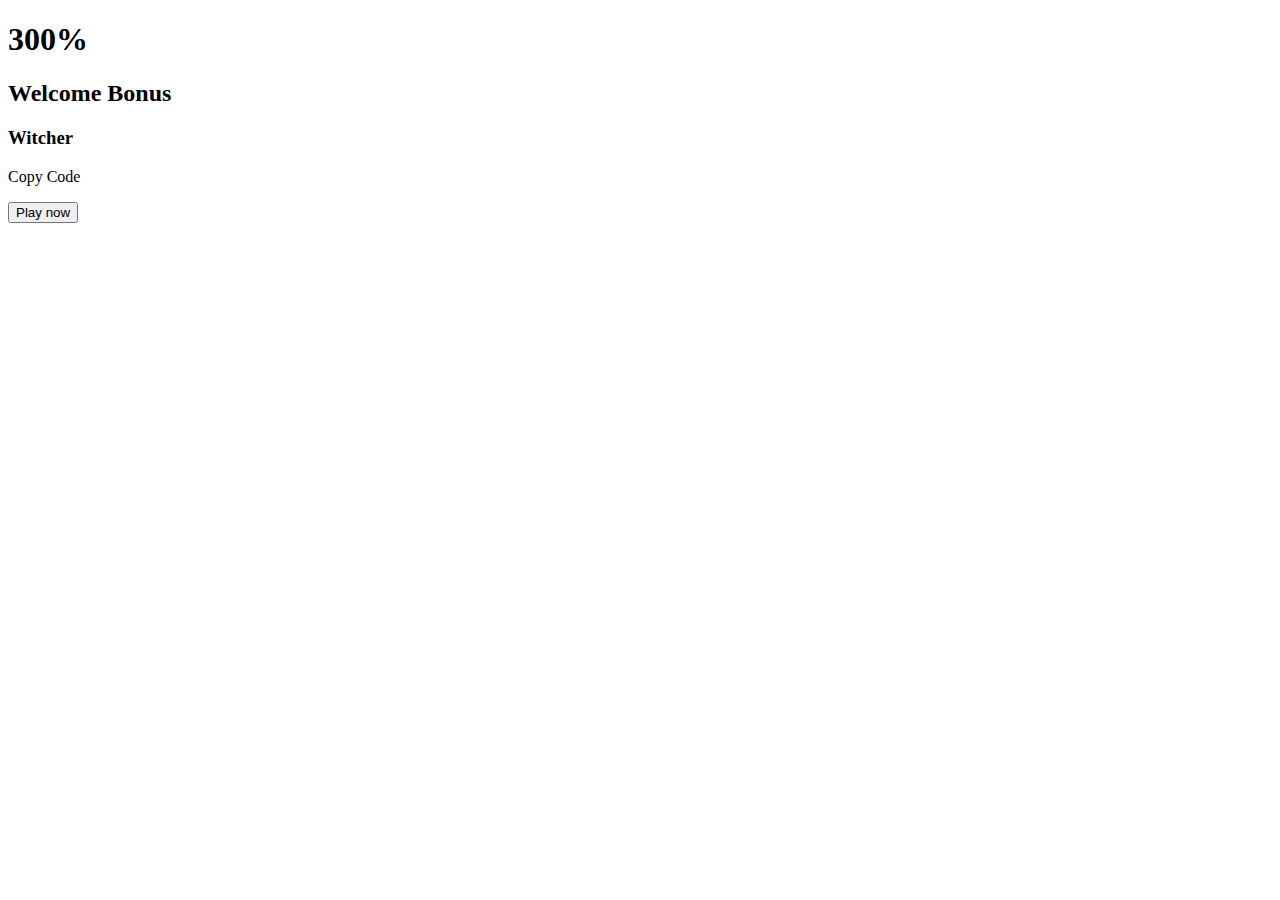
==== src/index.html @ b60b647b "added witcher layout V1" ====
<!DOCTYPE html>
<html lang="en">
  <head>
    <meta charset="UTF-8">
    <meta name="viewport" content="width=device-width, initial-scale=1.0">
    <title>Title</title>
    <link rel="stylesheet" href="./styles/main.scss">
  </head>
  <body>
    <div class="witcher">
      <div class="witcher__content">
        <div class="witcher__image">
        </div>
        <div class="witcher__info">
          <h1 class="witcher__title">300%</h1>
          <h2 class="witcher__subtitle">Welcome Bonus</h2>
          <div class="witcher__code">
            <h3 class="witcher__code__text">
              Witcher
            </h3>
            <p class="witcher__code__button">
              Copy Code
            </p>
          </div>
          <button class="witcher__button">
            Play now
          </button>
        </div>
      </div>
      <div class="witcher__footer">

      </div>
    </div>
    <script type="text/javascript" src="scripts/main.js"></script>
  </body>
</html>
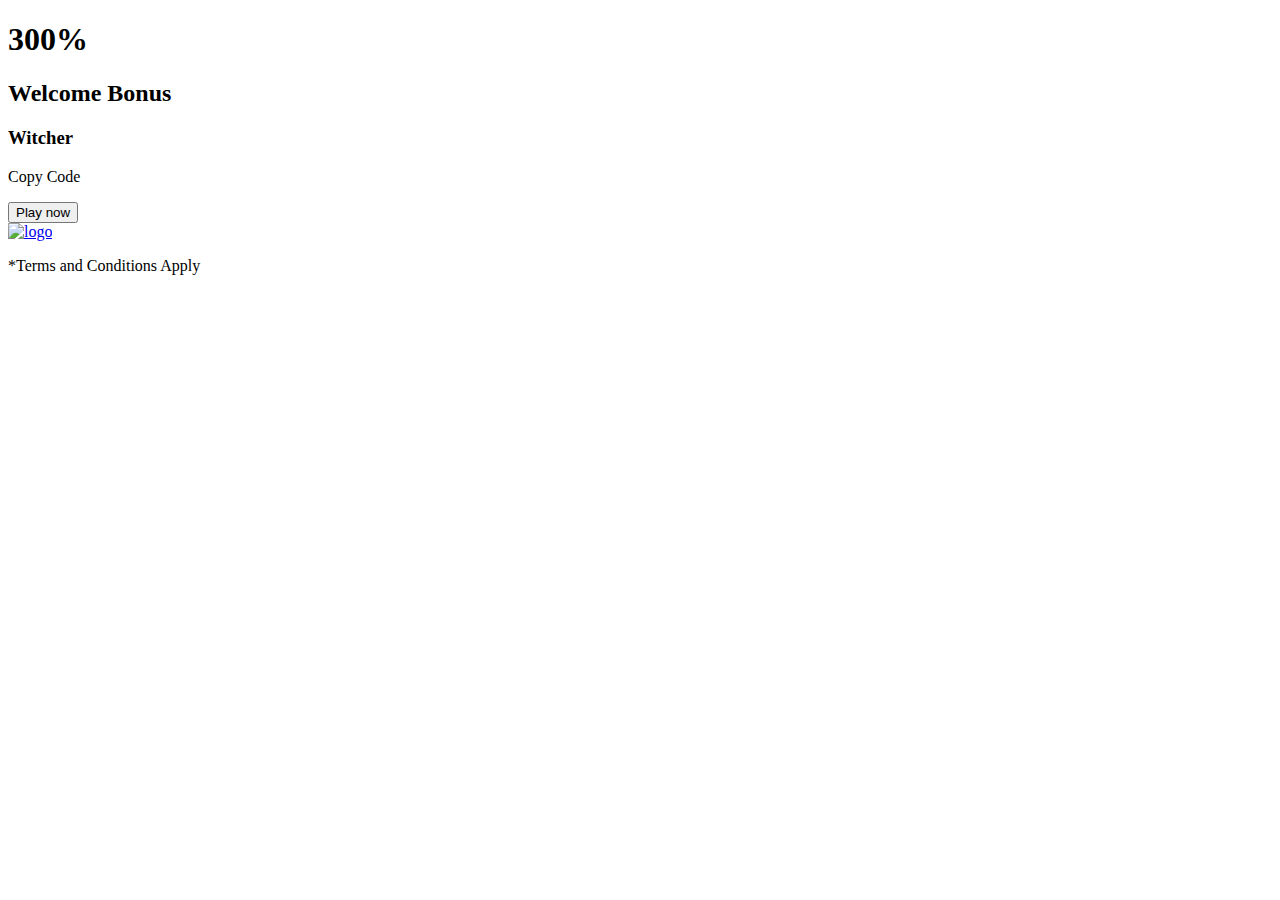
==== commit 92edac77: "upd adaptive" ====
--- a/src/index.html
+++ b/src/index.html
@@ -3,14 +3,17 @@
   <head>
     <meta charset="UTF-8">
     <meta name="viewport" content="width=device-width, initial-scale=1.0">
-    <title>Title</title>
+    <title>Witcher</title>
+    <link
+      rel="icon"
+      type="image/x-icon"
+      href="./images/favicon.ico"
+    >
     <link rel="stylesheet" href="./styles/main.scss">
   </head>
   <body>
     <div class="witcher">
       <div class="witcher__content">
-        <div class="witcher__image">
-        </div>
         <div class="witcher__info">
           <h1 class="witcher__title">300%</h1>
           <h2 class="witcher__subtitle">Welcome Bonus</h2>
@@ -18,17 +21,24 @@
             <h3 class="witcher__code__text">
               Witcher
             </h3>
-            <p class="witcher__code__button">
+            <p class="witcher__code__button" title="Copy code">
               Copy Code
             </p>
           </div>
-          <button class="witcher__button">
+          <button class="witcher__button" title="Play now">
             Play now
           </button>
         </div>
       </div>
       <div class="witcher__footer">
-
+        <a href="#" class="witcher__footer__link">
+          <img
+            src="./images/logo.png"
+            alt="logo"
+            class="witcher__footer__logo"
+          >
+        </a>
+        <p class="witcher__footer__terms">*Terms and Conditions Apply</p>
       </div>
     </div>
     <script type="text/javascript" src="scripts/main.js"></script>
